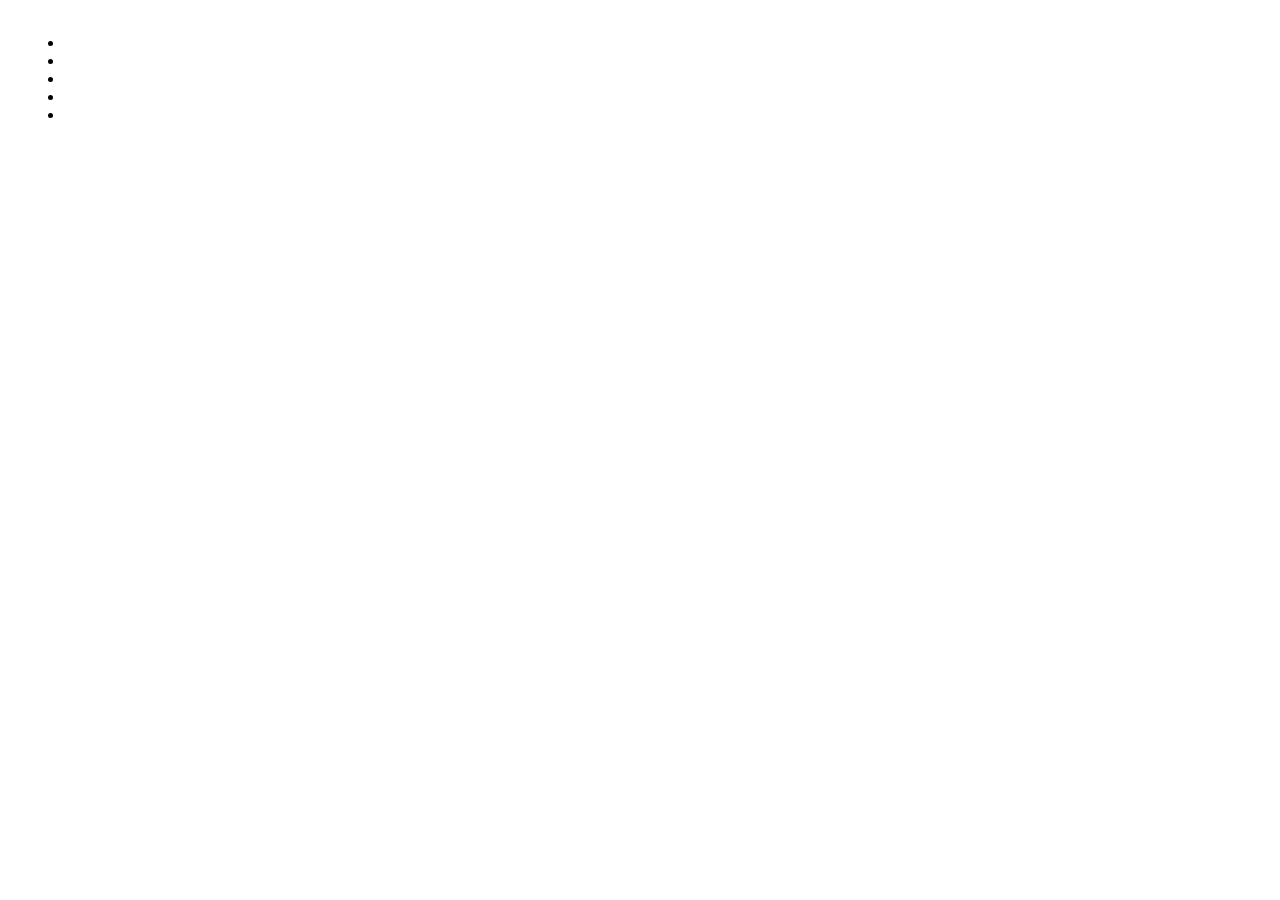
==== templates/bluetooth.html @ 3009befd "initital commit" ====
<!DOCTYPE html>
<html lang="en">
    <head>
        <title>Brief Cubing</title>
        <script async src="https://www.googletagmanager.com/gtag/js?id=UA-75630988-2"></script>
        <script>
            window.dataLayer = window.dataLayer || [];
            function gtag(){dataLayer.push(arguments);}
            gtag('js', new Date());
            gtag('config', 'UA-75630988-2');
        </script>
        <meta charset="UTF-8">
        <link rel="icon" type="image/png" sizes="32x32" href="favicon-32x32.png">
        <link rel="icon" type="image/png" sizes="96x96" href="favicon-96x96.png">
        <link rel="icon" type="image/png" sizes="16x16" href="favicon-16x16.png">
        <meta name="viewport" content="width=device-width, initial-scale=1">
        <link rel="stylesheet" href="briefcubing/jquery/jquery.mobile-1.4.5.min.css" />
        <link rel="stylesheet" href="briefcubing/theme-classic.css" />
        <link rel="stylesheet" href="briefcubing/spectrum/spectrum.css" />
        <link rel="stylesheet" href="briefcubing/styles.css" />
        <script src="briefcubing/jquery/jquery-1.11.1.min.js"></script>
        <script src="briefcubing/jquery/jquery.mobile-1.4.5.min.js"></script>
        <script src="briefcubing/cube.js"></script>
        <script src="briefcubing/display.js"></script>
        <script src="briefcubing/lzstring.js"></script>
        <script src="briefcubing/btcube.js"></script>
        <script src="briefcubing/settings.js"></script>
        <script src="briefcubing/algs.js"></script>
        <script src="briefcubing/localization.js"></script>
        <script src="briefcubing/ui.js"></script>
        <script src="briefcubing/nosleep.min.js"></script>
        <script src="briefcubing/spectrum/spectrum.js"></script>
        
        <script>
            // Solver Block

            import { Cube } from '../../freecube/src/model/cube.js'
            import {
            Solver,
            matchOrientationRule,
            matchPermutationRule,
            isOrientationSolved,
            isPermutationSolved
            } from '../../freecube/src/model/solver.js'
            import { OLL, PLL } from '../../freecube/src/model/rules.js'

            function solve_scramble(scramble, step){
                // var scramble = document.querySelector("#scramblecontainer")
                // var step = document.querySelector("#stepcontainer").innerHTML
                // var scramble = document.querySelector("#scramblecontainer")
                // var step = document.querySelector("#stepcontainer").innerHTML
                // scramble = scramble.innerHTML.replaceAll("P", "'").split("_")
                var scramble_copy = scramble;

                for (var i = scramble.length-1; i >= 0; i--) {
                    if (scramble[i].includes("2")) {
                        var move = scramble[i][0]
                        scramble[i] = move
                        scramble.splice(i, 0, move);
                    }
                }
                var cube = new Cube(null, scramble)
                console.log(cube)
                var solver = new Solver(cube);
                var solution = null;
                var cross_sol = null;
                var f2l_sol = null;
                var oll_sol = null;
                var pll_sol = null;

                switch (step) {
                    case 'Cross':
                        solution = solver.solveCross();   
                        solver.solveCross().forEach(moves => solver.cube.move(moves));
                        // console.log("Scramble:");
                        // console.log(scramble.join(" "));
                        // console.log("Complete solution:");
                        // console.log(solver.cube.moves.slice(scramble.length).join(" "));
                        break;
                    case 'F2L':
                        var cross_sol = solver.solveCross();
                        solver.solveCross().forEach(moves => solver.cube.move(moves));
                        var f2l_sol = solver.solveF2L();
                        solution = f2l_sol;
                        solver.solveF2L().forEach(moves => solver.cube.move(moves));
                        // console.log("Scramble:");
                        // console.log(scramble.join(" "));
                        // console.log("Complete solution:");
                        // console.log(solver.cube.moves.slice(scramble.length).join(" "));
                        break;
                    case 'OLL':
                        var cross_sol = solver.solveCross();
                        solver.solveCross().forEach(moves => solver.cube.move(moves));
                        var f2l_sol = solver.solveF2L();
                        solver.solveF2L().forEach(moves => solver.cube.move(moves));
                        var oll_sol = solver.solveOLL();
                        solution = oll_sol;
                        solver.cube.move(solver.solveOLL() || [])
                        // console.log("Scramble:");
                        // console.log(scramble.join(" "));
                        // console.log("Complete solution:");
                        // console.log(solver.cube.moves.slice(scramble.length).join(" "));
                        break;
                    case 'PLL':
                        var cross_sol = solver.solveCross();
                        solver.solveCross().forEach(moves => solver.cube.move(moves));
                        var f2l_sol = solver.solveF2L();
                        solver.solveF2L().forEach(moves => solver.cube.move(moves));
                        var oll_sol = solver.solveOLL();
                        solver.cube.move(solver.solveOLL() || [])
                        var pll_sol = solver.solvePLL();
                        solution = pll_sol;
                        solver.cube.move(solver.solvePLL() || [])
                        // console.log("Scramble:");
                        // console.log(scramble.join(" "));
                        // console.log("Complete solution:");
                        // console.log(solver.cube.moves.slice(scramble.length).join(" "));
                        break;
                    default:
                        console.log("Please pass correct step.");
                    }
                
                
                console.log(output)
                var solutionArray = []
                
                if (solution.length > 0) {
                    if (Array.isArray(solution[0])) {
                        solution.forEach((piece)=>{
                            if (piece !== null) {
                                piece.forEach((move)=>{
                                    solutionArray.push(move)
                                });
                            }
                        });
                    }
                    else {
                        solutionArray = solution;
                    }
                }

                output = {
                    original_scramble: scramble_copy,
                    scramble: scramble,
                    step: step,
                    solution: solutionArray,
                    step_solutions: {
                        "Cross": cross_sol,
                        "F2L": f2l_sol,
                        "OLL": oll_sol,
                        "PLL": pll_sol
                    }
                }

                console.log(solutionArray)
                console.log(output)

                // var solutionContainer = document.querySelector("#solutioncontainer")
                // var solutionContainer = document.querySelector("body")
                // solutionContainer.innerHTML = solutionArray.join(" ");
                return output;
            }

            // https://blog.revillweb.com/open-vs-closed-shadow-dom-9f3d7427d1af
            Element.prototype._attachShadow = Element.prototype.attachShadow;
                Element.prototype.attachShadow = function () {
                return this._attachShadow( { mode: "open" } );
            };
            var nosleep = new NoSleep();

            function allowSleep(allow) {
                if (allow || Settings.values.allowSleep) {
                    nosleep.disable();
                } else {
                    nosleep.enable();
                }
            }

            function updateVisualization(scramble, solution) {
                var player = document.getElementById("raw_player");
                player.experimentalSetupAlg = scramble;
                // player.experimentalSetupAlg = "U R L F D B U' R' L' F' D' B'";
                player.alg = "B B U R R L' F L U U B B U' R' F R U U L L B U B' L U L' U U' R U R' U R U R' L U L' U' R' U R U' B' U B U L U' L' U' F U' F' U L' U L U U B U L U' L' B' U F R U R' U' F' U U R U R' U' R' U F R U R U' R' F' U R' U U R U";
            }
            
            function get_scramble() {
                // Create a request variable and assign a new XMLHttpRequest object to it.
                var request = new XMLHttpRequest()
                scramble = null;
                solution = null;
                // Open a new connection, using the GET request on the URL endpoint
                request.open('GET', 'http://127.0.0.1:5000/get_scramble', true)

                request.onload = function () {
                    if (request.status >= 200 && request.status < 400) {
                        // Success!
                        // console.log(request.responseText);
                        // var response = JSON.parse(request.responseText);
                        var response = request.responseText;
                        console.log(response);

                        scramble = response.split(" ");
                        for (var i = scramble.length-1; i >= 0; i--) {
                            if (scramble[i].includes("2")) {
                                var move = scramble[i][0]
                                scramble[i] = move
                                scramble.splice(i, 0, move);
                            }
                        }

                        urlScramble = scramble.join("_");
                        urlScramble = urlScramble.replaceAll("'", "P");
                        var request2 = new XMLHttpRequest()
                        request2.open('GET', 'http://127.0.0.1:5000/solve/PLL/' + urlScramble, true)
                        request2.onload = function () {
                            if (request2.status >= 200 && request2.status < 400) {
                                var response = request2.responseText;
                                solution = response;
                            }
                            updateVisualization(scramble, solution);
                        }
                        request2.send();
                    }
                }
                request.send();
            }
            

            $(window).resize(setMainHeightToFit);

            function setMainHeightToFit() {
                var screenHeight = $.mobile.getScreenHeight();
                var header = $(".ui-header").hasClass("ui-header-fixed") ? $(".ui-header").outerHeight()  - 1 : $(".ui-header").outerHeight();
                var footer = $(".ui-footer").hasClass("ui-footer-fixed") ? $(".ui-footer").outerHeight() - 1 : $(".ui-footer").outerHeight();
                var contentHeight = $(".ui-content").outerHeight() - $(".ui-content").height();
                var content = screenHeight - header - footer - contentHeight;
                $(".ui-content").height(content);
            }

            $(document).on("pagecreate", "#main", function() {
                buildAlgOptions();
                $("#colorSchemeU").spectrum({
                    showButtons: false,
                    containerClassName: "spectrum-container",
                    replacerClassName: "spectrum-replacer",
                    change: function(c) { setColorScheme("colorSchemeU", c.toHexString()); } });
                $("#colorSchemeD").spectrum({
                    showButtons: false,
                    containerClassName: "spectrum-container",
                    replacerClassName: "spectrum-replacer",
                    change: function(c) { setColorScheme("colorSchemeD", c.toHexString()); } });
                $("#colorSchemeL").spectrum({
                    showButtons: false,
                    containerClassName: "spectrum-container",
                    replacerClassName: "spectrum-replacer",
                    change: function(c) { setColorScheme("colorSchemeL", c.toHexString()); } });
                $("#colorSchemeR").spectrum({
                    showButtons: false,
                    containerClassName: "spectrum-container",
                    replacerClassName: "spectrum-replacer",
                    change: function(c) { setColorScheme("colorSchemeR", c.toHexString()); } });
                $("#colorSchemeF").spectrum({
                    showButtons: false,
                    containerClassName: "spectrum-container",
                    replacerClassName: "spectrum-replacer",
                    change: function(c) { setColorScheme("colorSchemeF", c.toHexString()); } });
                $("#colorSchemeB").spectrum({
                    showButtons: false,
                    containerClassName: "spectrum-container",
                    replacerClassName: "spectrum-replacer",
                    change: function(c) { setColorScheme("colorSchemeB", c.toHexString()); } });
            });

            $(document).on("pagebeforeshow", "#main", function(event) {
                localize();
                setMainHeightToFit();
                if (!BtCube.connected()) Ui.showConnectButton();
                Ui.next();
                // $("#cube").bind("click", Ui.adjustAUF);
            });

            $(document).on("panelbeforeopen", "#options", function() {
                settingsToUi();
            });

            var colors = ["yellow", "white", "blue", "green", "red", "orange"];

            function settingsToUi() {
                algIndex = 0;
                $("#auf").prop('value', Settings.values.randomAuf ? "on" : "off").slider('refresh');
                $("#order").prop('value', Settings.values.randomOrder).selectmenu('refresh');
                $("#simple").prop('value', Settings.values.simpleDiagram ? "on" : "off").slider('refresh');
                $("#llHide").prop('value', Settings.values.llHide).selectmenu("refresh");
                for (var c in Settings.values.upColors) {
                    $('#' + c).prop('checked', Settings.values.upColors[c]).checkboxradio('refresh');
                }
                for (var i = 0; i < colors.length; i++) {
                    $('#' + colors[i] + "Swatch").css("backgroundColor", Display.faceToCssColor("UDLRFB"[i]));
                }
                for (var a in Settings.values.algs) {
                    var id = Settings.values.algs[a];
                    $('#' + id).prop('checked', true).checkboxradio('refresh');
                }
                var htm = "";
                for (var l in Localization.langs) {
                    var lang = Localization.langs[l];
                    var chosen = Settings.values.lang || "en";
                    htm += '<option id="lang_' + l + '" value="' + l + '"' + (chosen == l ? ' selected="selected"' : '') + '>' + Localization.getString("lang_" + l) + '</option>';
                }
                var timeout = Settings.values.timeout;
                $("#timeout").prop('value', timeout).slider('refresh');
                $("#allowSleep").prop('value', Settings.values.allowSleep ? "on" : "off").slider('refresh');
                document.getElementById("timeout_value").innerText = timeout == 10.5 ? '∞' : timeout;
                document.getElementById("language").innerHTML = htm;
                $("#language").selectmenu("refresh");
                $("#colorSchemeU").spectrum("set", Display.faceToCssColor("U"));
                $("#colorSchemeD").spectrum("set", Display.faceToCssColor("D"));
                $("#colorSchemeL").spectrum("set", Display.faceToCssColor("L"));
                $("#colorSchemeR").spectrum("set", Display.faceToCssColor("R"));
                $("#colorSchemeF").spectrum("set", Display.faceToCssColor("F"));
                $("#colorSchemeB").spectrum("set", Display.faceToCssColor("B"));

                settingsUpdate(); // consistency checks
            }

            function settingsUpdate() {
                Settings.values.randomAuf = document.getElementById("auf").value == "on";
                Settings.values.randomOrder = $("#order option:selected").val();
                Settings.values.simpleDiagram = document.getElementById("simple").value == "on";
                Settings.values.llHide = $("#llHide option:selected").val();
                var upcols = Settings.values.upColors;
                for (var c in colors) {
                    var col = colors[c];
                    upcols[col] = document.getElementById(col).checked;
                }
                if (!upcols.yellow && !upcols.white && !upcols.red && !upcols.orange && !upcols.green && !upcols.blue) {
                    $("#yellow").prop('checked', true).checkboxradio('refresh'); // default
                    upcols.yellow = true;
                }
                Settings.values.algs = [];
                for (var s in Algs.sets) {
                    var set = Algs.sets[s];
                    var some = false;
                    var all = true;
                    for (var a in set.algs) {
                        var id = s + '_' + set.algs[a].id;
                        var cb = document.getElementById(id);
                        if (cb && cb.checked) {
                            some = true;
                            Settings.values.algs.push(id);
                        } else {
                            all = false;
                        }
                    }
                    $('#' + s).prop('checked', all).checkboxradio('refresh');
                    document.getElementById(s + "_title").style.color = (some ? "#6ad" : "white");
                }
                Settings.values.timeout = document.getElementById("timeout").value;
                document.getElementById("timeout_value").innerText = Settings.values.timeout == 10.5 ? '∞' : Settings.values.timeout;
                Settings.values.allowSleep = document.getElementById("allowSleep").value == "on";
                Settings.values.lang = $("#language option:selected").val();
                Settings.save();
                Ui.next();
            }

            function localize() {
                $("#drills").text(Localization.getString("briefDrills"));
                for (var l in Localization.langs) {
                    $("#lang_" + l).text(Localization.getString("lang_" + l));
                }
                for (var s in Algs.sets) {
                    $("#all_" + s).text(Localization.getString("allCases").replace("[ALG]", Algs.sets[s].name));
                    $("#info_" + s).text(Localization.getString("moreInfo"));
                }
                $("#auf_label").text(Localization.getString("randomAuf"));
                $("#auf").next("div").children("span:nth-child(1)").text(Localization.getString("on"));
                $("#auf").next("div").children("span:nth-child(2)").text(Localization.getString("off"));
                $("#order_label").text(Localization.getString("randomOrder"));
                $("#random_off").text(Localization.getString("off"));
                $("#random_balanced").text(Localization.getString("randomBalanced"));
                $("#random_weighted_incorrect").text(Localization.getString("randomWeightedIncorrect"));
                $("#order").selectmenu("refresh");
                $("#simple_label").text(Localization.getString("simplifiedDiagram"));
                $("#hide_label").text(Localization.getString("llHide"));
                $("#hide_none").text(Localization.getString("llHideNone"));
                $("#hide_back").text(Localization.getString("llHideBack"));
                $("#hide_back_left").text(Localization.getString("llHideBackLeft"));
                $("#hide_back_right").text(Localization.getString("llHideBackRight"));
                $("#llHide").selectmenu("refresh");
                $("#simple").next("div").children("span:nth-child(1)").text(Localization.getString("on"));
                $("#simple").next("div").children("span:nth-child(2)").text(Localization.getString("off"));
                $("#timeout_label").text(Localization.getString("timeout"));
                $("#allowSleep_label").text(Localization.getString("allowSleep"));
                $("#allowSleep").next("div").children("span:nth-child(1)").text(Localization.getString("on"));
                $("#allowSleep").next("div").children("span:nth-child(2)").text(Localization.getString("off"));
                $("#upColors_label").html(Localization.getString("upColors") + ' <a href="#colorScheme" data-rel="popup" style="font-size: small; float: right">' + Localization.getString("customScheme") + '</a>');
                $("#customSchemeReset").text(Localization.getString("customSchemeReset"));
                $("#feedback").text(Localization.getString("feedback"));
                $("#btCubeConnect").text(Localization.getString("btCubeConnect"));
                $("#btCubeDisconnect").text(Localization.getString("btCubeDisconnect"));
                // $("#btCubeBuy").text(Localization.getString("btCubeBuy"));
                $("#retry").text(Localization.getString("retry"));
                $("#next").text(Localization.getString("next"));
                $("#visualcube").html(Localization.getString("diagramCredit").replace("[LINK]", '<a href="http://cube.crider.co.uk/visualcube.php" target="_blank">VisualCube</a>'));
            }

            function localizationUpdate() {
                Settings.values.lang = $("#language option:selected").val();
                localize();
                settingsUpdate();
            }

            function settingsAllCasesUpdate(name) {
                var all = document.getElementById(name).checked;
                var set = Algs.sets[name];
                for (var a in set.algs) {
                    $('#' + name + '_' + set.algs[a].id).prop('checked', all).checkboxradio('refresh');
                }
                settingsUpdate();
            }

            function upColorToRot() {
                var upcols = Settings.values.upColors;
                if (upcols.yellow) return "";
                if (upcols.white) return "x2";
                if (upcols.red) return "x";
                if (upcols.orange) return "x'";
                if (upcols.green) return "z'";
                if (upcols.blue) return "z";
            }

            var lastRot = undefined;
            function buildAlgOptions() {
                var rot = upColorToRot();
                if (rot == lastRot) return;
                lastRot = rot;
                var htm = "";
                for (var s in Algs.sets) {
                    var set = Algs.sets[s];
                    htm += '<div id="cmllFieldset" data-role="collapsible"><h3><span id="' + s + '_title">' + set.name + '</span></h3>';
                    htm += '<input id="' + s + '" type="checkbox" onchange="settingsAllCasesUpdate(\'' + s + '\')" data-mini="true" /><label id="all_' + s + '" for="' + s + '">' + Localization.getString("allCases").replace("[ALG]", set.name) + '</label>';
                    htm += '<fieldset data-role="controlgroup" data-type="horizontal">';
                    for (var a in set.algs) {
                        var alg = set.algs[a];
                        var id = s + '_' + alg.id;
                        var auf = Settings.values.algAufPrefs[id] || "";
                        var diag = Display.diagramAlg(rot, auf, alg, "5.1em");
                        htm += '<input id="' + id + '" type="checkbox" onchange="settingsUpdate()" data-mini="true" /><label for="' + id + '"><span id="diag_' + id + '">' + diag + '</span></label>';
                    }
                    htm += '</fieldset>';
                    htm += '<a id="info_' + s + '" target="_blank" href="' + set.source + '">' + Localization.getString("moreInfo") + '</a>';
                    htm += '</div>';
                }
                document.getElementById("algs").innerHTML = htm;
                $("#options").trigger("create");
            }

            function updateAlgColors() {
                var rot = upColorToRot();
                for (var s in Algs.sets) {
                    var set = Algs.sets[s];
                    for (var a in set.algs) {
                        var alg = set.algs[a];
                        var algId = s + '_' + alg.id;
                        var id = "diag_" + algId;
                        var auf = Settings.values.algAufPrefs[algId] || "";
                        var diag = Display.diagramAlg(rot, auf, alg, "5.1em");
                        document.getElementById(id).innerHTML = diag;
                    }
                }
            }

            function setColorScheme(id, color) {
                Settings.values[id] = color;
                settingsToUi();
                updateAlgColors();
            }

            function resetColorScheme() {
                Settings.values.colorSchemeU = "#EF0";
                Settings.values.colorSchemeD = "#FFF";
                Settings.values.colorSchemeL = "#08F";
                Settings.values.colorSchemeR = "#0C0";
                Settings.values.colorSchemeF = "#F10";
                Settings.values.colorSchemeB = "#F90";
                settingsToUi();
                updateAlgColors();
            }

            function moveForward() {
                const playerComponent = document.querySelector("#cool_player");
                console.log(playerComponent.shadowRoot)
                const buttonPanel = playerComponent.shadowRoot.querySelector('div').querySelector('twisty-control-button-panel')
                console.log(buttonPanel)
                const forwardButtonComponent = buttonPanel.shadowRoot.querySelector('div').querySelectorAll("twisty-control-button")[4]
                console.log(forwardButtonComponent)
                var forward_button = forwardButtonComponent.shadowRoot.querySelector('div').querySelector('button');

                console.log(forward_button)
                forward_button.click();
            }

        </script>
    </head>
    <body>
        <div id="main" data-role="page">
            
            <div id="diagram" role="main" class="ui-content" style="margin-left: -16px">
                <div id="btCube" style="margin-top: -30px; margin-bottom: -20px">
                    <button id="btCubeConnect" onclick="Ui.btCubeConnect()" class="ui-btn ui-mini"></button>
                </div>
                <h1 hidden id="status" style="text-align: center; width: 100%; overflow: hidden; margin-bottom: 80px" style="display: none"></h1>
                <div hidden id="cube" style="text-align: center; margin-top: -80px;"></div>
                <div hidden id="message" style="text-align: center; margin-top: -3em"></div>
                <script src="https://cdn.cubing.net/esm/cubing/twisty" type="module" defer></script>

                <twisty-player style="margin: auto; padding-top: 2em"id="cool_player" experimental-setup-alg="F U2 L2 B2 F' U L2 U R2 D2 L' B L2 B' R2 U2"
                alg="B U B' U F F U' B B U' F' L F"></twisty-player>
                <twisty-player style="margin: auto; padding-top: 2em"id="raw_player"></twisty-player>
                <button id="callback_button"  onclick="moveForward()" class="ui-btn ui-mini">Cool button</button>
                <button id="callback_button"  onclick="get_scramble()" class="ui-btn ui-mini">update button</button>
            <!--     <button id="callback_button" onclick="Ui.btCubeConnect()" class="ui-btn ui-mini"></button> -->
                
            </div>
            <div hidden data-role="footer" data-position="fixed" style="height:52px">
                <button hidden id="retry" onclick="Ui.retry()" class="ui-btn-left ui-btn ui-btn-inline ui-mini ui-corner-all ui-btn-icon-left ui-icon-refresh"></button>
                <button hidden id="next" onclick="Ui.next()" class="ui-btn-right ui-btn ui-btn-inline ui-mini ui-corner-all ui-btn-icon-right ui-icon-carat-r"></button>
            </div>
            <div id="options" data-role="panel" data-display="overlay">
                <div id="btCubeDisconnectSection" style="display:none">
                    <button id="btCubeDisconnect" onclick="allowSleep(true); Ui.btCubeDisconnect()" class="ui-btn ui-mini" data-mini="true"></button>
                    <hr />
                </div>
                
                <div id="algs" data-role="collapsibleset" data-mini="true"></div>
                
            </div>
            
            <div id="bluetooth-help" data-role="popup" data-transition="pop">
                <div style="padding: 1em">
                    <h1 id="btError"></h1>
                    <p id="btSupport"></p>
                    <ul>
                        <li id="btAndroid"></li>
                        <li id="btIOS"></li>
                        <li id="btMacOS"></li>
                        <li id="btLinux"></li>
                        <li id="btWindows"></li>
                    </ul>
                    <a id="btInfo" target="_blank" href="https://github.com/WebBluetoothCG/web-bluetooth/blob/gh-pages/implementation-status.md#chrome"></a>
                </div>
            </div>
            <div id="popup" data-role="popup" data-transition="pop" style="padding: 1em; margin-top: 1.9em; margin-left: 0.5em"></div>
        </div>
    </body>
</html>
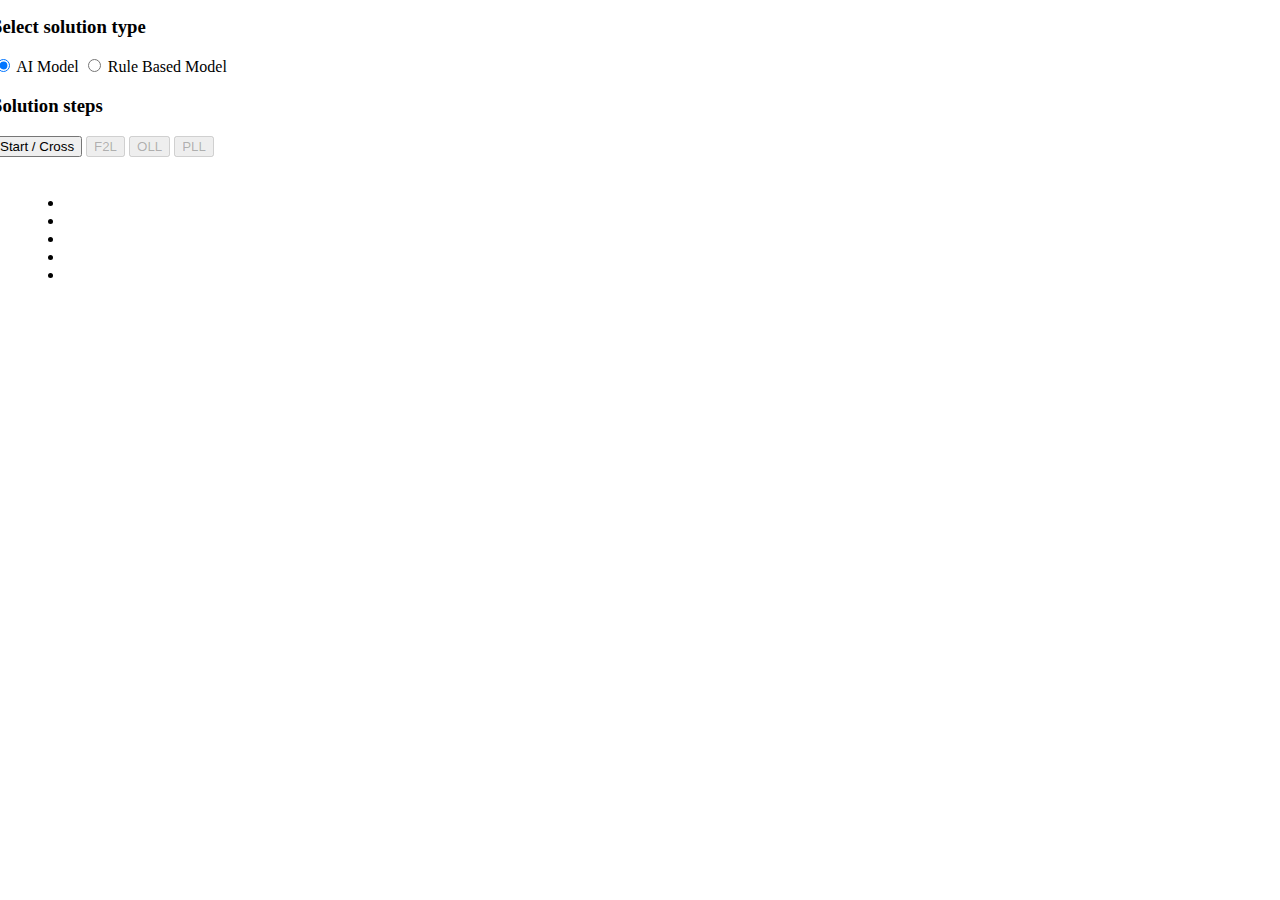
==== commit 44377e7d: "full solution workflow implementation" ====
--- a/templates/bluetooth.html
+++ b/templates/bluetooth.html
@@ -21,7 +21,7 @@
         <script src="briefcubing/jquery/jquery-1.11.1.min.js"></script>
         <script src="briefcubing/jquery/jquery.mobile-1.4.5.min.js"></script>
         <script src="briefcubing/cube.js"></script>
-        <script src="briefcubing/display.js"></script>
+        <script  src="briefcubing/display.js"></script>
         <script src="briefcubing/lzstring.js"></script>
         <script src="briefcubing/btcube.js"></script>
         <script src="briefcubing/settings.js"></script>
@@ -30,10 +30,10 @@
         <script src="briefcubing/ui.js"></script>
         <script src="briefcubing/nosleep.min.js"></script>
         <script src="briefcubing/spectrum/spectrum.js"></script>
+
+        <script type="module">
+            // Solver Block
         
-        <script>
-            // Solver Block
-
             import { Cube } from '../../freecube/src/model/cube.js'
             import {
             Solver,
@@ -44,14 +44,16 @@
             } from '../../freecube/src/model/solver.js'
             import { OLL, PLL } from '../../freecube/src/model/rules.js'
 
-            function solve_scramble(scramble, step){
+            
+        
+            window.solve_scramble = function(scramble, step){
                 // var scramble = document.querySelector("#scramblecontainer")
                 // var step = document.querySelector("#stepcontainer").innerHTML
                 // var scramble = document.querySelector("#scramblecontainer")
                 // var step = document.querySelector("#stepcontainer").innerHTML
                 // scramble = scramble.innerHTML.replaceAll("P", "'").split("_")
                 var scramble_copy = scramble;
-
+        
                 for (var i = scramble.length-1; i >= 0; i--) {
                     if (scramble[i].includes("2")) {
                         var move = scramble[i][0]
@@ -67,10 +69,14 @@
                 var f2l_sol = null;
                 var oll_sol = null;
                 var pll_sol = null;
-
+        
                 switch (step) {
                     case 'Cross':
-                        solution = solver.solveCross();   
+                        scramble = [...solver.cube.moves];
+
+                        cross_sol = solver.solveCross();
+                        solution = cross_sol;   
+                        // scramble = solver.cube.moves;
                         solver.solveCross().forEach(moves => solver.cube.move(moves));
                         // console.log("Scramble:");
                         // console.log(scramble.join(" "));
@@ -78,9 +84,10 @@
                         // console.log(solver.cube.moves.slice(scramble.length).join(" "));
                         break;
                     case 'F2L':
-                        var cross_sol = solver.solveCross();
+                        cross_sol = solver.solveCross();
                         solver.solveCross().forEach(moves => solver.cube.move(moves));
-                        var f2l_sol = solver.solveF2L();
+                        scramble = [...solver.cube.moves];
+                        f2l_sol = solver.solveF2L();
                         solution = f2l_sol;
                         solver.solveF2L().forEach(moves => solver.cube.move(moves));
                         // console.log("Scramble:");
@@ -89,11 +96,12 @@
                         // console.log(solver.cube.moves.slice(scramble.length).join(" "));
                         break;
                     case 'OLL':
-                        var cross_sol = solver.solveCross();
+                        cross_sol = solver.solveCross();
                         solver.solveCross().forEach(moves => solver.cube.move(moves));
-                        var f2l_sol = solver.solveF2L();
+                        f2l_sol = solver.solveF2L();
                         solver.solveF2L().forEach(moves => solver.cube.move(moves));
-                        var oll_sol = solver.solveOLL();
+                        scramble = [...solver.cube.moves];
+                        oll_sol = solver.solveOLL();
                         solution = oll_sol;
                         solver.cube.move(solver.solveOLL() || [])
                         // console.log("Scramble:");
@@ -102,15 +110,18 @@
                         // console.log(solver.cube.moves.slice(scramble.length).join(" "));
                         break;
                     case 'PLL':
-                        var cross_sol = solver.solveCross();
+                    case 'total':
+                        cross_sol = solver.solveCross();
                         solver.solveCross().forEach(moves => solver.cube.move(moves));
-                        var f2l_sol = solver.solveF2L();
+                        f2l_sol = solver.solveF2L();
                         solver.solveF2L().forEach(moves => solver.cube.move(moves));
-                        var oll_sol = solver.solveOLL();
+                        oll_sol = solver.solveOLL();
                         solver.cube.move(solver.solveOLL() || [])
-                        var pll_sol = solver.solvePLL();
+                        scramble = [...solver.cube.moves];
+                        pll_sol = solver.solvePLL();
                         solution = pll_sol;
                         solver.cube.move(solver.solvePLL() || [])
+
                         // console.log("Scramble:");
                         // console.log(scramble.join(" "));
                         // console.log("Complete solution:");
@@ -121,7 +132,7 @@
                     }
                 
                 
-                console.log(output)
+                // console.log(output)
                 var solutionArray = []
                 
                 if (solution.length > 0) {
@@ -138,8 +149,8 @@
                         solutionArray = solution;
                     }
                 }
-
-                output = {
+        
+                var output = {
                     original_scramble: scramble_copy,
                     scramble: scramble,
                     step: step,
@@ -151,16 +162,19 @@
                         "PLL": pll_sol
                     }
                 }
-
+        
                 console.log(solutionArray)
                 console.log(output)
-
+        
                 // var solutionContainer = document.querySelector("#solutioncontainer")
                 // var solutionContainer = document.querySelector("body")
                 // solutionContainer.innerHTML = solutionArray.join(" ");
                 return output;
             }
-
+        </script>
+        
+        
+        <script>
             // https://blog.revillweb.com/open-vs-closed-shadow-dom-9f3d7427d1af
             Element.prototype._attachShadow = Element.prototype.attachShadow;
                 Element.prototype.attachShadow = function () {
@@ -177,10 +191,50 @@
             }
 
             function updateVisualization(scramble, solution) {
+                window.next_steps = [...solution];
+                window.next_steps.reverse();
+                window.correction_steps = 0;
                 var player = document.getElementById("raw_player");
-                player.experimentalSetupAlg = scramble;
+                player.timeline.tempoScale = 3;
+                var setup_alg = scramble.join(" ");
+                player.experimentalSetupAlg = setup_alg;
                 // player.experimentalSetupAlg = "U R L F D B U' R' L' F' D' B'";
-                player.alg = "B B U R R L' F L U U B B U' R' F R U U L L B U B' L U L' U U' R U R' U R U R' L U L' U' R' U R U' B' U B U L U' L' U' F U' F' U L' U L U U B U L U' L' B' U F R U R' U' F' U U R U R' U' R' U F R U R U' R' F' U R' U U R U";
+                // player.alg = "B B U R R L' F L U U B B U' R' F R U U L L B U B' L U L' U U' R U R' U R U R' L U L' U' R' U R U' B' U B U L U' L' U' F U' F' U L' U L U U B U L U' L' B' U F R U R' U' F' U U R U R' U' R' U F R U R U' R' F' U R' U U R U";
+                var player_alg = solution.join(" ");
+                player.alg = player_alg;
+                
+            }
+            function split_double_moves(scramble) {
+                var scramble_copy = scramble.split(" ");
+                for (var i = scramble_copy.length-1; i >= 0; i--) {
+                    if (scramble_copy[i].includes("2")) {
+                        var move = scramble_copy[i][0]
+                        scramble_copy[i] = move
+                        scramble_copy.splice(i, 0, move);
+                    }
+                }
+                scramble_copy = scramble_copy.join(" ");
+                return scramble_copy;
+            }
+
+            function aggregate_solution(solution) {
+                var solutionArray = []
+                
+                if (solution.length > 0) {
+                    if (Array.isArray(solution[0])) {
+                        solution.forEach((piece)=>{
+                            if (piece !== null) {
+                                piece.forEach((move)=>{
+                                    solutionArray.push(move)
+                                });
+                            }
+                        });
+                    }
+                    else {
+                        solutionArray = solution;
+                    }
+                }
+                return solutionArray;
             }
             
             function get_scramble() {
@@ -200,30 +254,168 @@
                         console.log(response);
 
                         scramble = response.split(" ");
-                        for (var i = scramble.length-1; i >= 0; i--) {
-                            if (scramble[i].includes("2")) {
-                                var move = scramble[i][0]
-                                scramble[i] = move
-                                scramble.splice(i, 0, move);
-                            }
-                        }
-
-                        urlScramble = scramble.join("_");
-                        urlScramble = urlScramble.replaceAll("'", "P");
+                        window.scramble = scramble;
+                        get_solution(scramble, "total");
+
+                        // for (var i = scramble.length-1; i >= 0; i--) {
+                        //     if (scramble[i].includes("2")) {
+                        //         var move = scramble[i][0]
+                        //         scramble[i] = move
+                        //         scramble.splice(i, 0, move);
+                        //     }
+                        // }
+                        
+                        // urlScramble = scramble.join("_");
+                        // urlScramble = urlScramble.replaceAll("'", "P");
+                        
+                        //REPLACED BY GET SOLUTION
+                        // var solution_object = window.solve_scramble(scramble, "PLL");
+                        // console.log(solution_object);
+                        // solution = solution_object.solution;
+                        // updateVisualization(solution_object.scramble, solution);
+
+                        // var feedback_div = document.getElementById("user_feedback")
+                        // feedback_div.innerHTML = solution.join(" ");
+
+                        
+
+                        // var request2 = new XMLHttpRequest()
+                        // request2.open('GET', 'http://127.0.0.1:5000/solve/PLL/' + urlScramble, true)
+                        // request2.onload = function () {
+                        //     if (request2.status >= 200 && request2.status < 400) {
+                        //         var response = request2.responseText;
+                        //         solution = response;
+                        //     }
+                        // }
+                        // request2.send();
+                        
+                        //REPLACED BY GET SOLUTION
+                        // var request2 = new XMLHttpRequest()
+                        // request2.open('POST', 'https://ai-cube-api.herokuapp.com/predict_oll', true)
+                        // request2.setRequestHeader("Content-Type", "application/json;charset=UTF-8");
+                        // request2.onload = function () {
+                        //     if (request2.status >= 200 && request2.status < 400) {
+                        //         var response = request2.responseText;
+                        //         solution = response;
+                        //         window.next_steps = [...solution.split(" ")];
+                        //         window.next_steps.reverse();
+                        //         window.correction_steps = 0;
+                        //     }
+                        // }
+                        // request2.send(JSON.stringify({"scramble_s": "U R L F D B U' R' L' F' D' B'"}));
+                        
+                    }
+                }
+                request.send();
+            }
+
+            function get_solution(scramble, step) {
+                var ai_endpoint = null
+                var ai_url = "https://ai-cube-api.herokuapp.com/"
+
+                switch(step) {
+                    case "Cross":
+                        ai_endpoint = "predict_cross"
+                        break;
+                    case "F2L":
+                        ai_endpoint = "predict_f2l"
+                        break;
+                    case "OLL":
+                        ai_endpoint = "predict_oll"
+                        break;
+                    case "PLL":
+                        ai_endpoint = "predict_pll"
+                        break;
+                    case "total":
+                        ai_endpoint = "solve_cube";
+                        break;
+                    default:
+                        console.log("Please pass correct step.");
+                        break;
+                }
+
+                switch(window.solution_origin) {
+                    case "solver":
+                        var solution_object = window.solve_scramble(scramble, step);
+                        console.log(solution_object);
+                        solution = solution_object.solution;
+
+                        window.cross_solution = aggregate_solution(solution_object.step_solutions["Cross"]);
+                        window.f2l_solution = aggregate_solution(solution_object.step_solutions["F2L"]);
+                        window.oll_solution = aggregate_solution(solution_object.step_solutions["OLL"]);
+                        window.pll_solution = aggregate_solution(solution_object.step_solutions["PLL"]);
+                        window.base_scramble = solution_object.original_scramble;
+                        window.base_scramble = window.base_scramble.join(" ");
+
+                        solution = window.cross_solution;
+                        window.next_steps = [...solution];
+
+                        // window.next_steps = [...(solution.split(" "))];
+                        window.next_steps.reverse();
+                        window.correction_steps = 0;
+                        visualization_scramble = split_double_moves(window.base_scramble);
+                        visualization_scramble = visualization_scramble.split(" ");
+                        updateVisualization(visualization_scramble, solution);
+                        // updateVisualization(solution_object.scramble, solution);
+
+                        var feedback_div = document.getElementById("user_feedback")
+                        feedback_div.innerHTML = solution.join(" ");
+                        break;
+                    case "ai":
                         var request2 = new XMLHttpRequest()
-                        request2.open('GET', 'http://127.0.0.1:5000/solve/PLL/' + urlScramble, true)
+                        request2.open('POST', ai_url + ai_endpoint, true)
+                        request2.setRequestHeader("Content-Type", "application/json;charset=UTF-8");
                         request2.onload = function () {
                             if (request2.status >= 200 && request2.status < 400) {
                                 var response = request2.responseText;
-                                solution = response;
+                                //parse json response
+                                var solution_object = JSON.parse(response);
+
+                                if (solution_object.solution_found == true) {
+                                    window.cross_solution = solution_object.step_solutions["Cross"];
+                                    window.f2l_solution = solution_object.step_solutions["F2L"];
+                                    window.oll_solution = solution_object.step_solutions["OLL"];
+                                    window.pll_solution = solution_object.step_solutions["PLL"];
+                                    window.base_scramble = solution_object.original_scramble;
+                                    solution = window.cross_solution;
+                                    window.next_steps = [...solution];
+                                    window.next_steps.reverse();
+                                    window.correction_steps = 0;
+                                    visualization_scramble = split_double_moves(solution_object.original_scramble);
+                                    visualization_scramble = visualization_scramble.split(" ");
+                                    updateVisualization(visualization_scramble, solution);
+                                    var feedback_div = document.getElementById("user_feedback")
+                                    feedback_div.innerHTML = solution.join(" ");
+                                }
+                                else {
+                                    window.solution_origin = "solver";
+                                    get_solution(scramble, step);
+                                }
                             }
-                            updateVisualization(scramble, solution);
                         }
-                        request2.send();
-                    }
-                }
-                request.send();
-            }
+                        var scramble_to_send = scramble.join(" ");
+                        request2.send(JSON.stringify({"scramble_s": scramble_to_send}));
+                        break;
+                    default:
+                        console.log("Define a correct solution type.");
+                        break;
+                }
+            }
+
+            // function get_solver_solution(scramble) {
+            //     var solution_object = window.solve_scramble(scramble, "Cross");
+            //     console.log(solution_object);
+            //     solution = solution_object.solution;
+            //     updateVisualization(solution_object.scramble, solution);
+            //     window.scramble = scramble;
+
+            //     var feedback_div = document.getElementById("user_feedback")
+            //     feedback_div.innerHTML = solution.join(" ");
+
+            //     window.next_steps = [...solution];
+            //     window.next_steps.reverse();
+            //     window.correction_steps = 0;
+
             
 
             $(window).resize(setMainHeightToFit);
@@ -488,7 +680,7 @@
             }
 
             function moveForward() {
-                const playerComponent = document.querySelector("#cool_player");
+                const playerComponent = document.querySelector("#raw_player");
                 console.log(playerComponent.shadowRoot)
                 const buttonPanel = playerComponent.shadowRoot.querySelector('div').querySelector('twisty-control-button-panel')
                 console.log(buttonPanel)
@@ -498,6 +690,91 @@
 
                 console.log(forward_button)
                 forward_button.click();
+            }
+            function resetVisualization() {
+                const playerComponent = document.querySelector("#raw_player");
+                console.log(playerComponent.shadowRoot)
+                const buttonPanel = playerComponent.shadowRoot.querySelector('div').querySelector('twisty-control-button-panel')
+                console.log(buttonPanel)
+                const forwardButtonComponent = buttonPanel.shadowRoot.querySelector('div').querySelectorAll("twisty-control-button")[1]
+                console.log(forwardButtonComponent)
+                var reset_button = forwardButtonComponent.shadowRoot.querySelector('div').querySelector('button');
+
+                console.log(reset_button)
+                reset_button.click();
+            }
+            function setup_visualization() {
+                const playerComponent = document.querySelector("#raw_player");
+                console.log(playerComponent.shadowRoot)
+                const buttonPanel = playerComponent.shadowRoot.querySelector('div').querySelector('twisty-control-button-panel')
+                console.log(buttonPanel)
+                const forwardButtonComponent = buttonPanel.shadowRoot.querySelector('div').querySelectorAll("twisty-control-button")[4]
+                console.log(forwardButtonComponent)
+                var forward_button = forwardButtonComponent.shadowRoot.querySelector('div').querySelector('button');
+
+                console.log(forward_button)
+                forward_button.click();
+            }
+
+            function update_solve_method(method){
+                window.solution_origin = method;
+            }
+            update_solve_method("ai");
+
+            function initialize_problem(){
+                window.current_step = "Cross"
+                get_scramble();
+                resetVisualization();
+            }
+
+            function f2l_click() {
+                window.current_step = "F2L";
+                var base_scramble = window.base_scramble.split(" ");
+                var cross_sol = [...window.cross_solution];
+                var current_scramble = base_scramble.concat(cross_sol);
+
+                visualization_scramble = split_double_moves(current_scramble.join(" "));
+                visualization_scramble = visualization_scramble.split(" ");
+                updateVisualization(visualization_scramble, window.f2l_solution);
+                // updateVisualization(current_scramble, window.f2l_solution);
+                var feedback_div = document.getElementById("user_feedback")
+                feedback_div.innerHTML = window.f2l_solution.join(" ");
+                resetVisualization();
+            }
+
+            function oll_click() {
+                window.current_step = "OLL";
+                var base_scramble = window.base_scramble.split(" ");
+                // var base_scramble = [...window.base_scramble];
+                var cross_sol = [...window.cross_solution];
+                var f2l_sol = [...window.f2l_solution];
+                var current_scramble = base_scramble.concat(cross_sol, f2l_sol);
+
+                visualization_scramble = split_double_moves(current_scramble.join(" "));
+                visualization_scramble = visualization_scramble.split(" ");
+                updateVisualization(visualization_scramble, window.oll_solution);
+                // updateVisualization(current_scramble, window.oll_solution);
+                var feedback_div = document.getElementById("user_feedback")
+                feedback_div.innerHTML = window.oll_solution.join(" ");
+                resetVisualization();
+            }
+
+            function pll_click() {
+                window.current_step = "PLL";
+                var base_scramble = window.base_scramble.split(" ");
+                // var base_scramble = [...window.base_scramble];
+                var cross_sol = [...window.cross_solution];
+                var f2l_sol = [...window.f2l_solution];
+                var oll_sol = [...window.oll_solution];
+                var current_scramble = base_scramble.concat(cross_sol, f2l_sol, oll_sol);
+                
+                visualization_scramble = split_double_moves(current_scramble.join(" "));
+                visualization_scramble = visualization_scramble.split(" ");
+                updateVisualization(visualization_scramble, window.pll_solution);
+                // updateVisualization(current_scramble, window.pll_solution);
+                var feedback_div = document.getElementById("user_feedback")
+                feedback_div.innerHTML = window.pll_solution.join(" ");
+                resetVisualization();
             }
 
         </script>
@@ -509,17 +786,52 @@
                 <div id="btCube" style="margin-top: -30px; margin-bottom: -20px">
                     <button id="btCubeConnect" onclick="Ui.btCubeConnect()" class="ui-btn ui-mini"></button>
                 </div>
+                <div id="user_feedback"></div>
                 <h1 hidden id="status" style="text-align: center; width: 100%; overflow: hidden; margin-bottom: 80px" style="display: none"></h1>
                 <div hidden id="cube" style="text-align: center; margin-top: -80px;"></div>
                 <div hidden id="message" style="text-align: center; margin-top: -3em"></div>
                 <script src="https://cdn.cubing.net/esm/cubing/twisty" type="module" defer></script>
 
-                <twisty-player style="margin: auto; padding-top: 2em"id="cool_player" experimental-setup-alg="F U2 L2 B2 F' U L2 U R2 D2 L' B L2 B' R2 U2"
-                alg="B U B' U F F U' B B U' F' L F"></twisty-player>
-                <twisty-player style="margin: auto; padding-top: 2em"id="raw_player"></twisty-player>
+                <!-- <twisty-player style="margin: auto; padding-top: 2em"id="cool_player" experimental-setup-alg="F U2 L2 B2 F' U L2 U R2 D2 L' B L2 B' R2 U2"
+                alg="B U B' U F F U' B B U' F' L F"></twisty-player> -->
+                <twisty-player style="margin: auto; padding-top: 2em"id="raw_player" setspeed="3" set-speed="3"></twisty-player>
                 <button id="callback_button"  onclick="moveForward()" class="ui-btn ui-mini">Cool button</button>
                 <button id="callback_button"  onclick="get_scramble()" class="ui-btn ui-mini">update button</button>
             <!--     <button id="callback_button" onclick="Ui.btCubeConnect()" class="ui-btn ui-mini"></button> -->
+
+                <h3>Select solution type</h3>
+                <!-- create 2 radio buttons vertically -->
+                <div id="color_scheme" data-role="controlgroup" data-type="horizontal" data-mini="true">
+                    <input type="radio" id="radio_ai" value="ai" name="solution_group" onchange="update_solve_method('ai')" checked>
+                    <label for="radio_ai">AI Model</label>
+                    <input type="radio" id="radio_solver" value="solver" name="solution_group" onchange="update_solve_method('solver')">
+                    <label for="radio_solver">Rule Based Model</label>
+                </div>
+
+                <h3>Solution steps</h3>
+                <!-- create 4 buttons side by side -->
+                <div id="options" data-role="controlgroup" data-type="horizontal" data-mini="true">
+                    <button id="cross_button" onclick="initialize_problem()" class="ui-btn ui-mini">Start / Cross</button>
+                    <button id="f2l_button" onclick="f2l_click()" class="ui-btn ui-mini" disabled>F2L</button>
+                    <button id="oll_button" onclick="oll_click()" class="ui-btn ui-mini" disabled>OLL</button>
+                    <button id="pll_button" onclick="pll_click()" class="ui-btn ui-mini" disabled>PLL</button>
+                </div>
+
+
+                <!-- <form>
+                    <fieldset id="solution_group"> -->
+                    <!-- add event to radio button change -->
+                    <!-- <input id="solution_radio" type="radio" name="solution" value="solution" onchange="settingsUpdate()" checked /> -->
+                    <!-- <input type="radio" id="radio_ai" value="ai" name="solution_group" onchange="update_solve_method('ai')" checked>
+                    <label for="radio_ai">AI Model</label>
+                    <input type="radio" id="radio_solver" value="solver" name="solution_group" onchange="update_solve_method('solver')">
+                    <label for="radio_solver">Rule Based Model</label>
+                    </fieldset>
+                </form> -->
+
+                
+
+                
                 
             </div>
             <div hidden data-role="footer" data-position="fixed" style="height:52px">
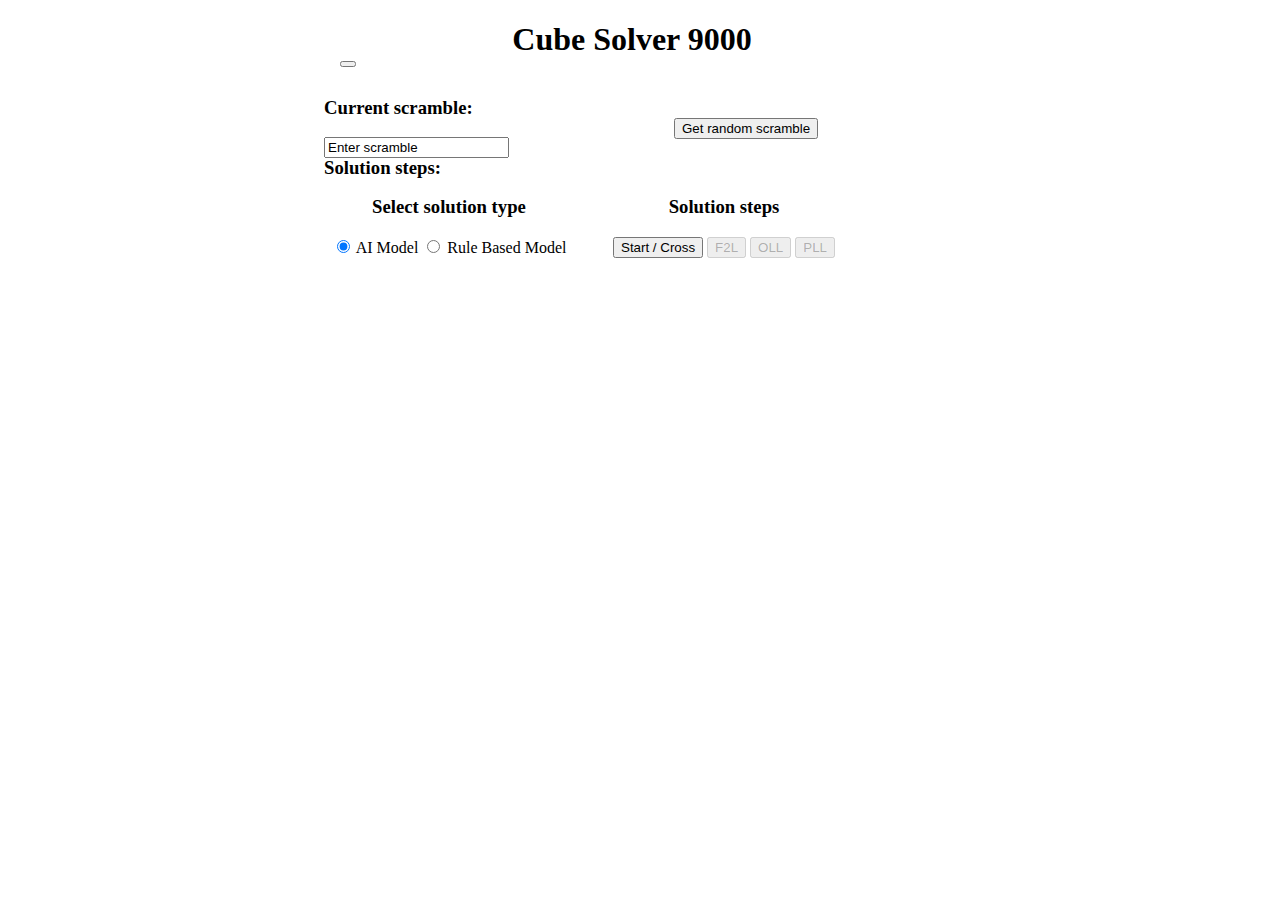
==== commit 84846956: "RC1: working full workflow, with feedback" ====
--- a/templates/bluetooth.html
+++ b/templates/bluetooth.html
@@ -236,6 +236,13 @@
                 }
                 return solutionArray;
             }
+
+            function parse_scramble_input(){
+                var scramble = document.getElementById("btTextInput").value;
+                scramble = split_double_moves(scramble);
+                scramble = scramble.split(" ");
+                window.scramble = scramble;
+            }
             
             function get_scramble() {
                 // Create a request variable and assign a new XMLHttpRequest object to it.
@@ -253,9 +260,12 @@
                         var response = request.responseText;
                         console.log(response);
 
+                        document.getElementById("btTextInput").value = response;
+
                         scramble = response.split(" ");
                         window.scramble = scramble;
-                        get_solution(scramble, "total");
+                        
+                        // get_solution(scramble, "total");
 
                         // for (var i = scramble.length-1; i >= 0; i--) {
                         //     if (scramble[i].includes("2")) {
@@ -340,10 +350,10 @@
                         console.log(solution_object);
                         solution = solution_object.solution;
 
-                        window.cross_solution = aggregate_solution(solution_object.step_solutions["Cross"]);
-                        window.f2l_solution = aggregate_solution(solution_object.step_solutions["F2L"]);
-                        window.oll_solution = aggregate_solution(solution_object.step_solutions["OLL"]);
-                        window.pll_solution = aggregate_solution(solution_object.step_solutions["PLL"]);
+                        window.cross_solution = split_double_moves(aggregate_solution(solution_object.step_solutions["Cross"]).join(" ")).split(" ");
+                        window.f2l_solution = split_double_moves(aggregate_solution(solution_object.step_solutions["F2L"]).join(" ")).split(" ");
+                        window.oll_solution = split_double_moves(aggregate_solution(solution_object.step_solutions["OLL"]).join(" ")).split(" ");
+                        window.pll_solution = split_double_moves(aggregate_solution(solution_object.step_solutions["PLL"]).join(" ")).split(" ");
                         window.base_scramble = solution_object.original_scramble;
                         window.base_scramble = window.base_scramble.join(" ");
 
@@ -372,10 +382,10 @@
                                 var solution_object = JSON.parse(response);
 
                                 if (solution_object.solution_found == true) {
-                                    window.cross_solution = solution_object.step_solutions["Cross"];
-                                    window.f2l_solution = solution_object.step_solutions["F2L"];
-                                    window.oll_solution = solution_object.step_solutions["OLL"];
-                                    window.pll_solution = solution_object.step_solutions["PLL"];
+                                    window.cross_solution = split_double_moves(solution_object.step_solutions["Cross"].join(" ")).split(" ");
+                                    window.f2l_solution = split_double_moves(solution_object.step_solutions["F2L"].join(" ")).split(" ");
+                                    window.oll_solution = split_double_moves(solution_object.step_solutions["OLL"].join(" ")).split(" ");
+                                    window.pll_solution = split_double_moves(solution_object.step_solutions["PLL"].join(" ")).split(" ");
                                     window.base_scramble = solution_object.original_scramble;
                                     solution = window.cross_solution;
                                     window.next_steps = [...solution];
@@ -723,7 +733,8 @@
 
             function initialize_problem(){
                 window.current_step = "Cross"
-                get_scramble();
+                // get_scramble();
+                get_solution(window.scramble, "total");
                 resetVisualization();
             }
 
@@ -777,45 +788,72 @@
                 resetVisualization();
             }
 
+            function clear_textbox(){
+                var scramble_textbox = document.getElementById("btTextInput");
+                scramble_textbox.value = "";
+            }
+
         </script>
     </head>
     <body>
-        <div id="main" data-role="page">
+        <div id="main" data-role="page" style="width:600px; margin: auto; ">
             
-            <div id="diagram" role="main" class="ui-content" style="margin-left: -16px">
+            <div id="diagram" role="main" class="ui-content" style="margin-left: -16px;">
+                <h1 style="text-align: center;">Cube Solver 9000</h1>
                 <div id="btCube" style="margin-top: -30px; margin-bottom: -20px">
                     <button id="btCubeConnect" onclick="Ui.btCubeConnect()" class="ui-btn ui-mini"></button>
                 </div>
-                <div id="user_feedback"></div>
-                <h1 hidden id="status" style="text-align: center; width: 100%; overflow: hidden; margin-bottom: 80px" style="display: none"></h1>
-                <div hidden id="cube" style="text-align: center; margin-top: -80px;"></div>
-                <div hidden id="message" style="text-align: center; margin-top: -3em"></div>
+
+                <!-- add text box -->
+                <div id="btText" style="margin-top: 30px; margin-bottom: -20px">
+                    <div style="display: grid; grid-template-columns: 350px 200px ">
+                        <div style="margin-bottom: -20px">
+                            <h3>Current scramble:</h3>
+                            <input type="text" id="btTextInput" value="Enter scramble" class="ui-mini" onchange="parse_scramble_input()" onclick="clear_textbox()" style="display:inline-block"/>
+                            <!-- <label for="btTextInput" class="ui-mini ui-btn-inline ui-corner-all ui-shadow"></label> -->
+                        </div>
+                        <div style="margin-top: 40px; margin-bottom: -20px">
+                            <button id="btTextInput" onclick="get_scramble()" class="ui-btn ui-mini ui-btn-inline ui-corner-all ui-shadow ui-btn-icon-left ui-icon-search"style="display:inline-block">Get random scramble</button>
+                        </div>
+                    </div>
+                    <!-- add text field -->
+                    <h3>Solution steps:</h3>
+                    <div id="user_feedback"></div>
+                    <h1 hidden id="status" style="text-align: center; width: 100%; overflow: hidden; margin-bottom: 80px" style="display: none"></h1>
+                    <div hidden id="cube" style="text-align: center; margin-top: -80px;"></div>
+                    <div hidden id="message" style="text-align: center; margin-top: -3em"></div>
+                </div>
+                
                 <script src="https://cdn.cubing.net/esm/cubing/twisty" type="module" defer></script>
-
                 <!-- <twisty-player style="margin: auto; padding-top: 2em"id="cool_player" experimental-setup-alg="F U2 L2 B2 F' U L2 U R2 D2 L' B L2 B' R2 U2"
                 alg="B U B' U F F U' B B U' F' L F"></twisty-player> -->
                 <twisty-player style="margin: auto; padding-top: 2em"id="raw_player" setspeed="3" set-speed="3"></twisty-player>
-                <button id="callback_button"  onclick="moveForward()" class="ui-btn ui-mini">Cool button</button>
-                <button id="callback_button"  onclick="get_scramble()" class="ui-btn ui-mini">update button</button>
+            <!--     <button id="callback_button"  onclick="moveForward()" class="ui-btn ui-mini">Cool button</button>
+                <button id="callback_button"  onclick="get_scramble()" class="ui-btn ui-mini">update button</button> -->
             <!--     <button id="callback_button" onclick="Ui.btCubeConnect()" class="ui-btn ui-mini"></button> -->
-
-                <h3>Select solution type</h3>
-                <!-- create 2 radio buttons vertically -->
-                <div id="color_scheme" data-role="controlgroup" data-type="horizontal" data-mini="true">
-                    <input type="radio" id="radio_ai" value="ai" name="solution_group" onchange="update_solve_method('ai')" checked>
-                    <label for="radio_ai">AI Model</label>
-                    <input type="radio" id="radio_solver" value="solver" name="solution_group" onchange="update_solve_method('solver')">
-                    <label for="radio_solver">Rule Based Model</label>
+                <div style="text-align: center; display: grid; grid-template-columns: 250px 300px ">
+                    <div>
+                        <h3>Select solution type</h3>
+                        <!-- create 2 radio buttons vertically -->
+                        <div id="color_scheme" data-role="controlgroup" data-type="horizontal" data-mini="true">
+                            <input type="radio" id="radio_ai" value="ai" name="solution_group" onchange="update_solve_method('ai')" checked>
+                            <label for="radio_ai">AI Model</label>
+                            <input type="radio" id="radio_solver" value="solver" name="solution_group" onchange="update_solve_method('solver')">
+                            <label for="radio_solver">Rule Based Model</label>
+                        </div>
+                    </div>
+                    <div>
+                        <h3>Solution steps</h3>
+                        <!-- create 4 buttons side by side -->
+                        <div id="options" data-role="controlgroup" data-type="horizontal" data-mini="true">
+                            <button id="cross_button" onclick="initialize_problem()" class="ui-btn ui-mini">Start / Cross</button>
+                            <button id="f2l_button" onclick="f2l_click()" class="ui-btn ui-mini" disabled>F2L</button>
+                            <button id="oll_button" onclick="oll_click()" class="ui-btn ui-mini" disabled>OLL</button>
+                            <button id="pll_button" onclick="pll_click()" class="ui-btn ui-mini" disabled>PLL</button>
+                        </div>
+                    </div>
                 </div>
-
-                <h3>Solution steps</h3>
-                <!-- create 4 buttons side by side -->
-                <div id="options" data-role="controlgroup" data-type="horizontal" data-mini="true">
-                    <button id="cross_button" onclick="initialize_problem()" class="ui-btn ui-mini">Start / Cross</button>
-                    <button id="f2l_button" onclick="f2l_click()" class="ui-btn ui-mini" disabled>F2L</button>
-                    <button id="oll_button" onclick="oll_click()" class="ui-btn ui-mini" disabled>OLL</button>
-                    <button id="pll_button" onclick="pll_click()" class="ui-btn ui-mini" disabled>PLL</button>
-                </div>
+                
 
 
                 <!-- <form>
@@ -848,7 +886,7 @@
                 
             </div>
             
-            <div id="bluetooth-help" data-role="popup" data-transition="pop">
+            <div hidden id="bluetooth-help" data-role="popup" data-transition="pop">
                 <div style="padding: 1em">
                     <h1 id="btError"></h1>
                     <p id="btSupport"></p>
@@ -862,7 +900,7 @@
                     <a id="btInfo" target="_blank" href="https://github.com/WebBluetoothCG/web-bluetooth/blob/gh-pages/implementation-status.md#chrome"></a>
                 </div>
             </div>
-            <div id="popup" data-role="popup" data-transition="pop" style="padding: 1em; margin-top: 1.9em; margin-left: 0.5em"></div>
+            <div hidden id="popup" data-role="popup" data-transition="pop" style="padding: 1em; margin-top: 1.9em; margin-left: 0.5em"></div>
         </div>
     </body>
 </html>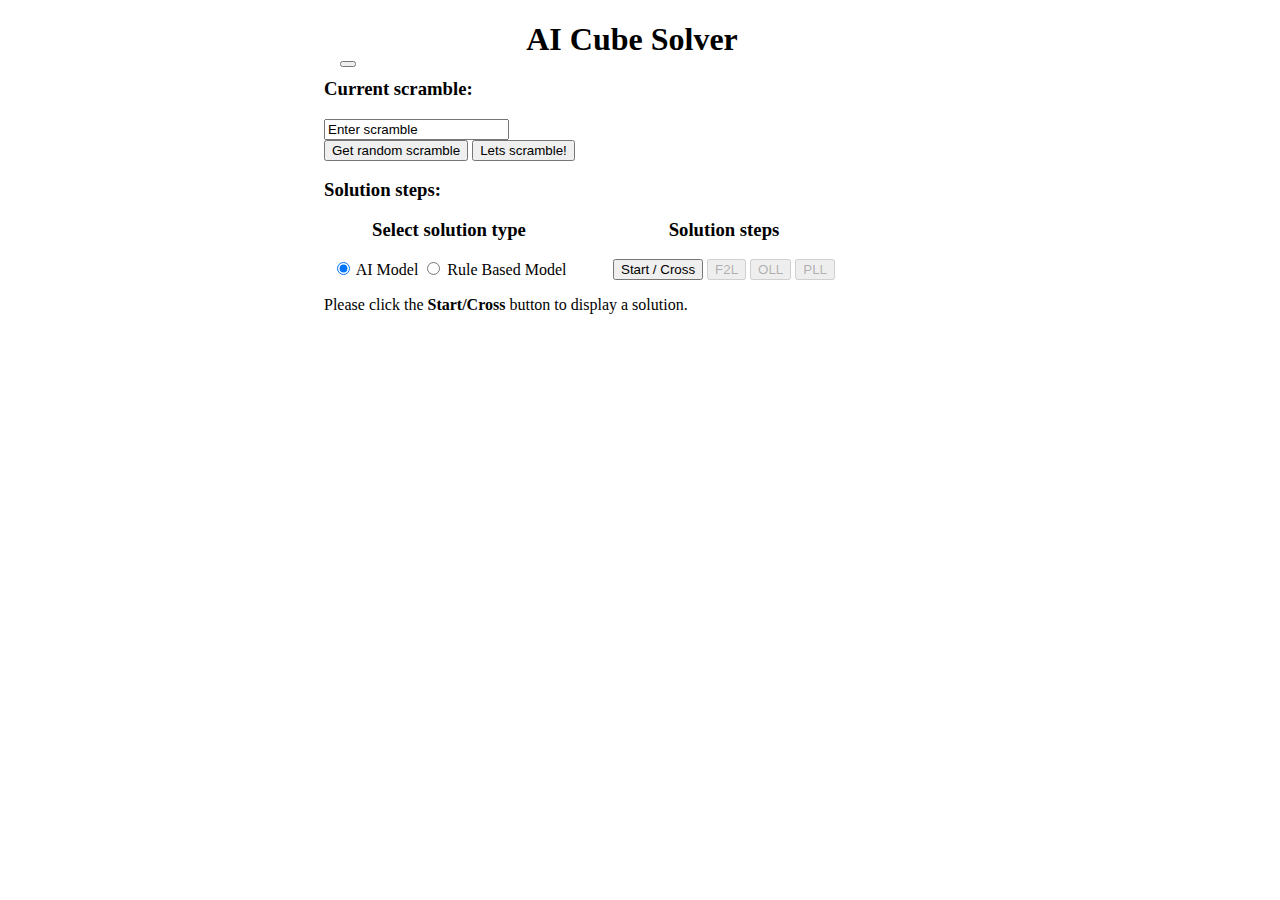
==== commit 61ddde06: "heroku preparation" ====
--- a/templates/bluetooth.html
+++ b/templates/bluetooth.html
@@ -1,7 +1,7 @@
 <!DOCTYPE html>
 <html lang="en">
     <head>
-        <title>Brief Cubing</title>
+        <title>AI Cube Solver</title>
         <script async src="https://www.googletagmanager.com/gtag/js?id=UA-75630988-2"></script>
         <script>
             window.dataLayer = window.dataLayer || [];
@@ -319,6 +319,18 @@
                 request.send();
             }
 
+            function lets_scramble() {
+                resetVisualization();
+                var visualization_scramble = window.scramble.join(" ");
+                window.scramble = split_double_moves(visualization_scramble).split(" ");
+                window.scramble = [...window.scramble];
+                window.base_scramble = [...window.scramble];
+                updateVisualization([], window.scramble);
+                var feedback_div = document.getElementById("user_feedback")
+                visualization_scramble = [...window.scramble]
+                feedback_div.innerHTML = visualization_scramble.join(" ");
+            }
+
             function get_solution(scramble, step) {
                 var ai_endpoint = null
                 var ai_url = "https://ai-cube-api.herokuapp.com/"
@@ -398,6 +410,7 @@
                                     feedback_div.innerHTML = solution.join(" ");
                                 }
                                 else {
+                                    console.log("No solution found. Using solver solution");
                                     window.solution_origin = "solver";
                                     get_solution(scramble, step);
                                 }
@@ -734,7 +747,7 @@
             function initialize_problem(){
                 window.current_step = "Cross"
                 // get_scramble();
-                get_solution(window.scramble, "total");
+                get_solution(window.base_scramble, "total");
                 resetVisualization();
             }
 
@@ -796,25 +809,25 @@
         </script>
     </head>
     <body>
-        <div id="main" data-role="page" style="width:600px; margin: auto; ">
+        <div id="main" data-role="page" style="max-width:600px; margin: auto;" >
             
             <div id="diagram" role="main" class="ui-content" style="margin-left: -16px;">
-                <h1 style="text-align: center;">Cube Solver 9000</h1>
+                <h1 style="text-align: center;">AI Cube Solver</h1>
                 <div id="btCube" style="margin-top: -30px; margin-bottom: -20px">
                     <button id="btCubeConnect" onclick="Ui.btCubeConnect()" class="ui-btn ui-mini"></button>
                 </div>
 
                 <!-- add text box -->
                 <div id="btText" style="margin-top: 30px; margin-bottom: -20px">
-                    <div style="display: grid; grid-template-columns: 350px 200px ">
-                        <div style="margin-bottom: -20px">
-                            <h3>Current scramble:</h3>
+                    <div >
+                        
+                        <h3>Current scramble:</h3>
                             <input type="text" id="btTextInput" value="Enter scramble" class="ui-mini" onchange="parse_scramble_input()" onclick="clear_textbox()" style="display:inline-block"/>
                             <!-- <label for="btTextInput" class="ui-mini ui-btn-inline ui-corner-all ui-shadow"></label> -->
-                        </div>
-                        <div style="margin-top: 40px; margin-bottom: -20px">
-                            <button id="btTextInput" onclick="get_scramble()" class="ui-btn ui-mini ui-btn-inline ui-corner-all ui-shadow ui-btn-icon-left ui-icon-search"style="display:inline-block">Get random scramble</button>
-                        </div>
+                            <div data-role="controlgroup" data-type="horizontal" style="margin-top: 40px; margin-top:0px">
+                                <button id="btTextInput" onclick="get_scramble()" class="ui-btn ui-mini ui-btn-icon-left ui-icon-search">Get random scramble</button>
+                                <button id="btTextInput" onclick="lets_scramble()" class="ui-btn ui-mini ui-btn-inline ui-shadow">Lets scramble!</button>
+                            </div>
                     </div>
                     <!-- add text field -->
                     <h3>Solution steps:</h3>
@@ -853,6 +866,7 @@
                         </div>
                     </div>
                 </div>
+                <p>Please click the <b>Start/Cross</b> button to display a solution.</p>
                 
 
 
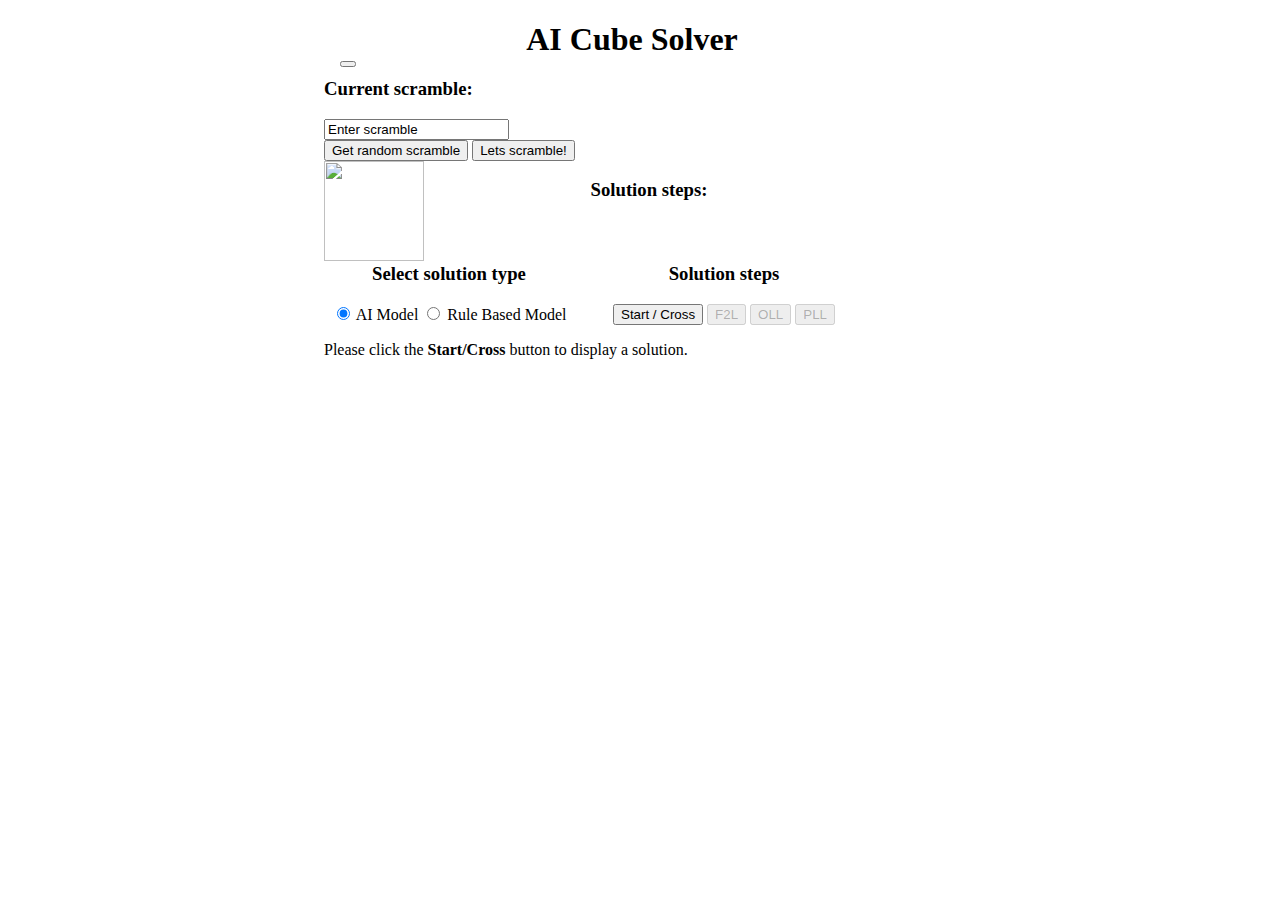
==== commit f40e8232: "added image movement suggestions" ====
--- a/templates/bluetooth.html
+++ b/templates/bluetooth.html
@@ -202,7 +202,13 @@
                 // player.alg = "B B U R R L' F L U U B B U' R' F R U U L L B U B' L U L' U U' R U R' U R U R' L U L' U' R' U R U' B' U B U L U' L' U' F U' F' U L' U L U U B U L U' L' B' U F R U R' U' F' U U R U R' U' R' U F R U R U' R' F' U R' U U R U";
                 var player_alg = solution.join(" ");
                 player.alg = player_alg;
-                
+
+                if (window.next_steps.length > 0) {
+                    var imgNextStep = document.getElementById("imgNextStep");
+                    var filename = window.next_steps[window.next_steps.length - 1] + ".png";
+                    filename = filename.replace("'", "p");
+                    imgNextStep.src = "images/" + filename;
+                }
             }
             function split_double_moves(scramble) {
                 var scramble_copy = scramble.split(" ");
@@ -250,7 +256,7 @@
                 scramble = null;
                 solution = null;
                 // Open a new connection, using the GET request on the URL endpoint
-                request.open('GET', 'http://127.0.0.1:5000/get_scramble', true)
+                request.open('GET', '/get_scramble', true)
 
                 request.onload = function () {
                     if (request.status >= 200 && request.status < 400) {
@@ -830,8 +836,16 @@
                             </div>
                     </div>
                     <!-- add text field -->
-                    <h3>Solution steps:</h3>
-                    <div id="user_feedback"></div>
+                    <div style="text-align: center; display: grid; grid-template-columns: 100px 450px ">
+                        <div>
+                            <img id="imgNextStep" src="images/U.png" style="width: 100px; height: 100px; margin-left: 0px; margin-top: 0px;">
+                        </div>
+                        <div>
+                            <h3>Solution steps:</h3>
+                            <div id="user_feedback"></div>
+                        </div>
+                    </div>
+                    
                     <h1 hidden id="status" style="text-align: center; width: 100%; overflow: hidden; margin-bottom: 80px" style="display: none"></h1>
                     <div hidden id="cube" style="text-align: center; margin-top: -80px;"></div>
                     <div hidden id="message" style="text-align: center; margin-top: -3em"></div>
